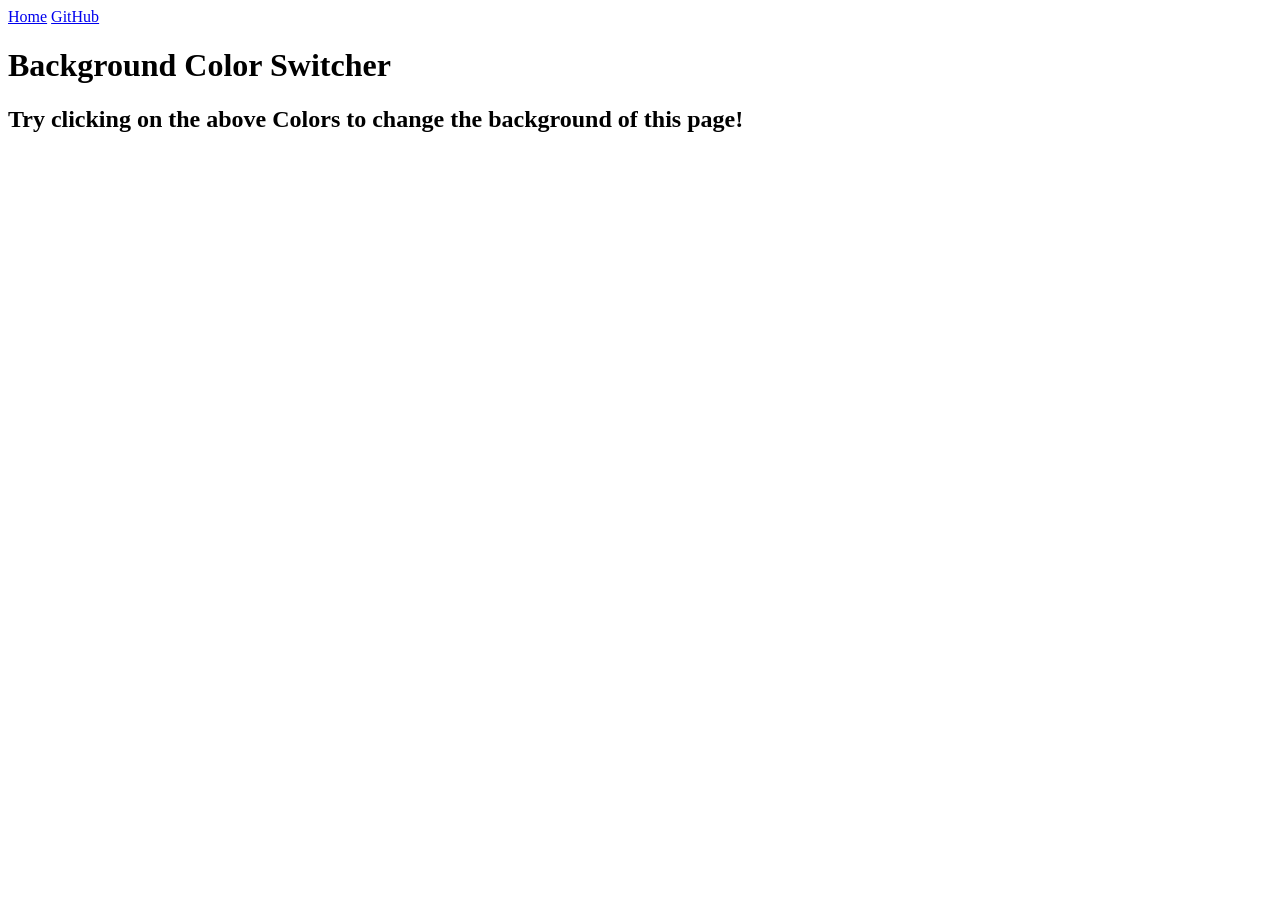
==== 01_ColorChanger/index.html @ faaa8791 "added link to forms.css" ====
<!DOCTYPE html>
<html lang="en">
<head>
    <meta charset="UTF-8">
    <meta name="viewport" content="width=device-width, initial-scale=1.0">
    <title>Color Changer</title>
    <link rel="stylesheet" href="style.css">
    <link rel="stylesheet" href="../fonts/fonts.css">
</head>
<body>
    <nav>
        <a href="../index.html">Home</a>
        <a href="https://github.com/sameer-saharan/JavaScript-Beginner-Projects" target="_blank">GitHub</a>
    </nav>
    
    <main>
        <h1>Background Color Switcher</h1>
        
        <div>
            <div class="button" id="blue"></div>
            <div class="button" id="white"></div>
            <div class="button" id="yellow"></div>
            <div class="button" id="grey"></div>
            <div class="button" id="purple"></div>
        </div>
        <h2>Try clicking on the above Colors to change the background of this page!
        </h2>
    </main>
    
</body>
<script src="script.js"></script>
</html>
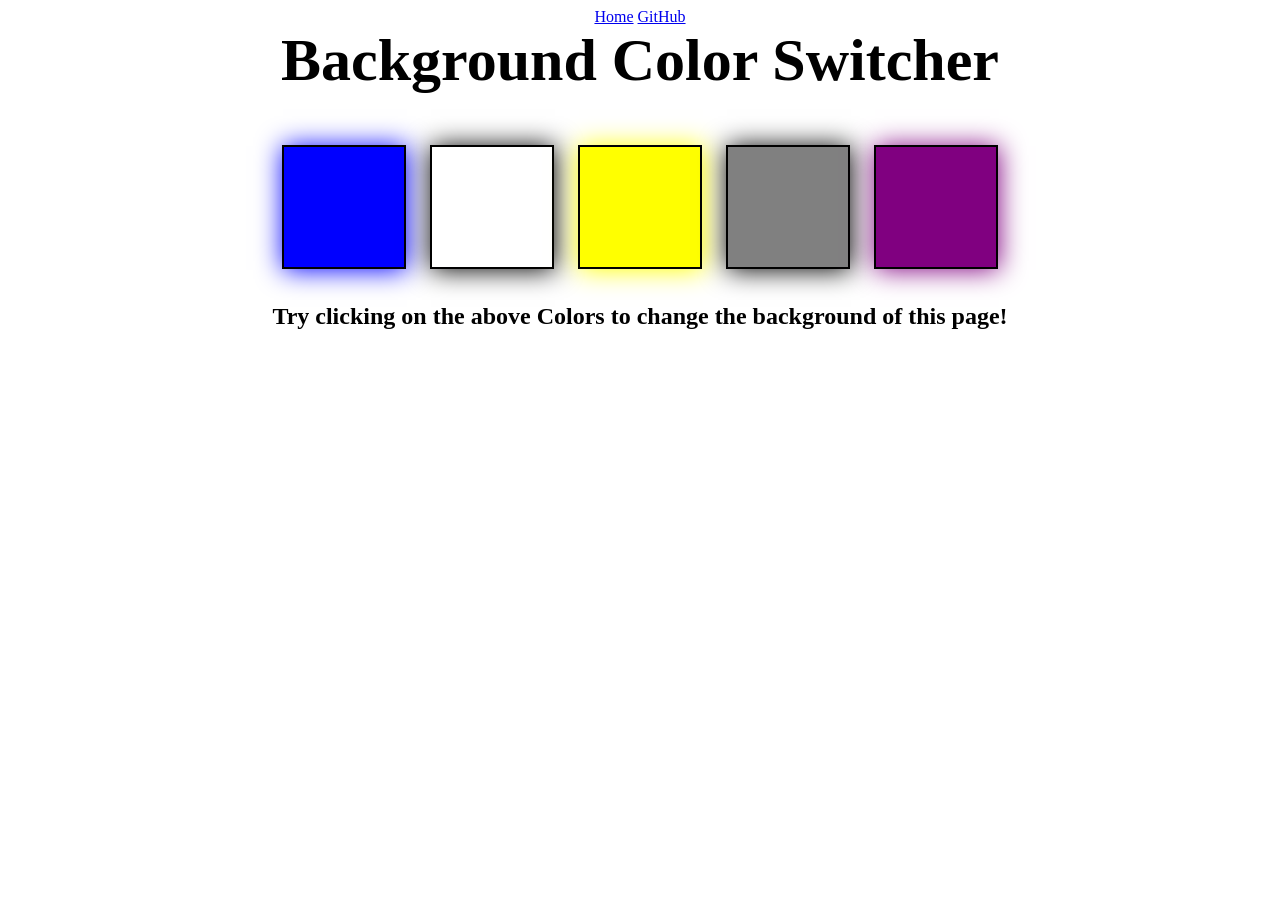
==== commit f3a5ce96: "Added link to global.css and Updated style.css path" ====
--- a/01_ColorChanger/index.html
+++ b/01_ColorChanger/index.html
@@ -4,8 +4,8 @@
     <meta charset="UTF-8">
     <meta name="viewport" content="width=device-width, initial-scale=1.0">
     <title>Color Changer</title>
-    <link rel="stylesheet" href="style.css">
-    <link rel="stylesheet" href="../fonts/fonts.css">
+    <link rel="stylesheet" href="./style.css">
+    <link rel="stylesheet" href="../global.css">
 </head>
 <body>
     <nav>
--- a/01_ColorChanger/style.css
+++ b/01_ColorChanger/style.css
@@ -0,0 +1,50 @@
+main {
+    display: flex;
+    flex-direction: column;
+}
+
+body {
+    display: flex;
+    flex-direction: column;
+    text-align: center;
+}
+
+h1 {
+    font-size: 60px;
+    margin-top: 0;
+}
+
+.button {
+    display: inline-block;
+    width: 120px;
+    height: 120px;
+    border: solid black 2px;
+    margin: 10px;
+    transition: all 0.5s ease-in-out;
+}
+
+.button:hover {
+    width: 140px;
+    height: 140px;
+}
+
+#blue {
+    background-color: blue;
+    box-shadow: 1px 1px 25px blue;
+}
+#white {
+    background-color: white;
+    box-shadow: 1px 1px 25px black;
+}
+#yellow {
+    background-color: yellow;
+    box-shadow: 1px 1px 25px yellow;
+}
+#grey {
+    background-color: grey;
+    box-shadow: 1px 1px 25px black;
+}
+#purple {
+    background-color: purple;
+    box-shadow: 1px 1px 25px purple;
+}
